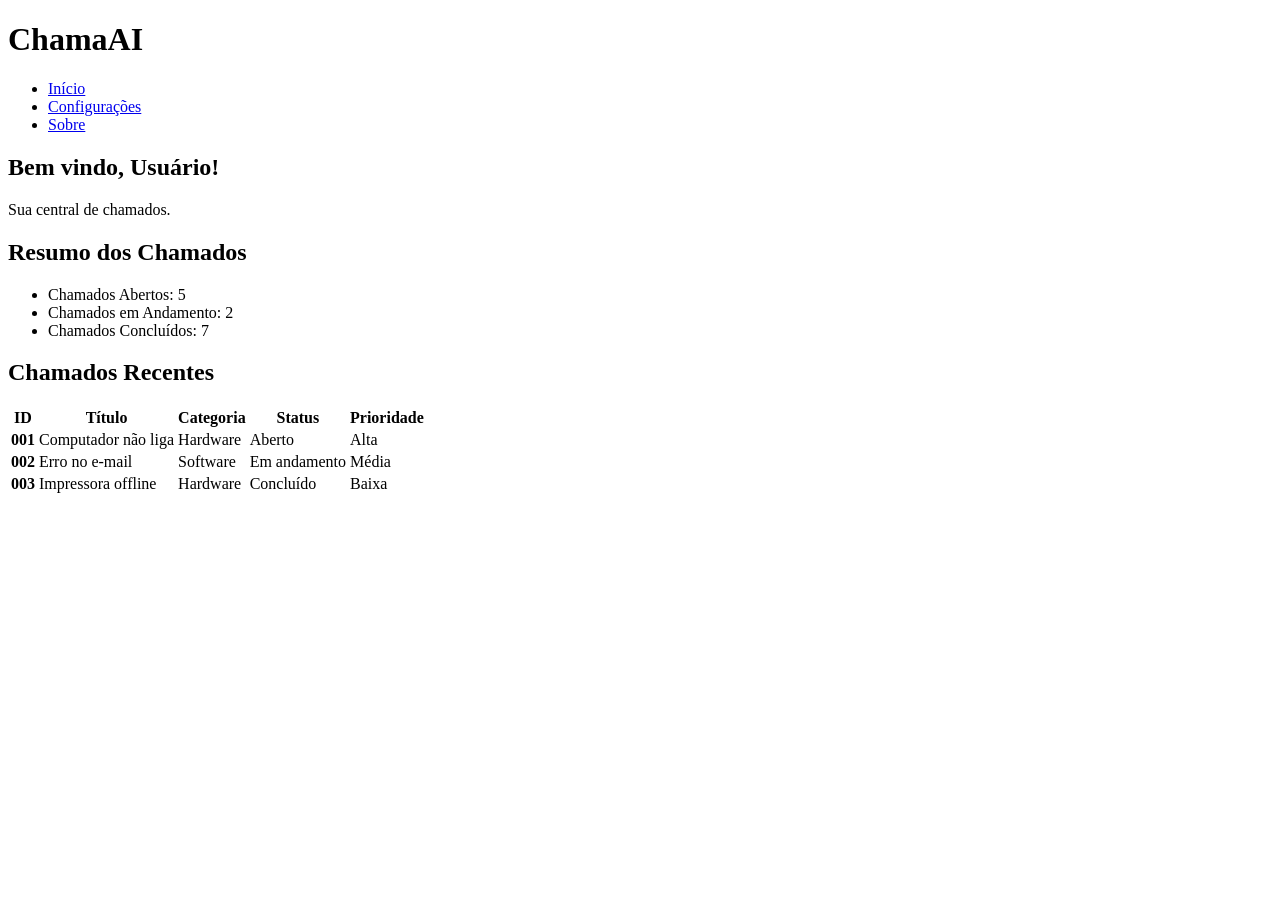
==== index.html @ 7141f5bf "adicionando novo arquivo" ====
<!DOCTYPE html>
<html lang="pt-BR">

<head>
    <meta charset="UTF-8">
    <title>ChamaAI</title>
</head>

<body>
    <header>
        <h1>ChamaAI</h1>
        <nav>
            <ul>
                <li><a href="#">Início</a></li>
                <li><a href="#">Configurações</a></li>
                <li><a href="#">Sobre</a></li>
            </ul>
        </nav>
    </header>

    <main>
        <h2>Bem vindo, Usuário!</h2>
        <p>Sua central de chamados.</p>

        <section>
            <h2>Resumo dos Chamados</h2>
            <ul>
                <li>Chamados Abertos: 5</li>
                <li>Chamados em Andamento: 2</li>
                <li>Chamados Concluídos: 7</li>
            </ul>
        </section>
        
        <section>
            <h2>Chamados Recentes</h2>
            <table>
                <thead>
                    <tr>
                        <th>ID</th>
                        <th>Título</th>
                        <th>Categoria</th>
                        <th>Status</th>
                        <th>Prioridade</th>
                    </tr>
                </thead>
                <tbody>
                    <tr>
                        <th scope="row">001</th>
                        <td>Computador não liga</td>
                        <td>Hardware</td>
                        <td>Aberto</td>
                        <td>Alta</td>
                    </tr>
                    <tr>
                        <th scope="row">002</th>
                        <td>Erro no e-mail</td>
                        <td>Software</td>
                        <td>Em andamento</td>
                        <td>Média</td>
                    </tr>
                    <tr>
                        <th scope="row">003</th>
                        <td>Impressora offline</td>
                        <td>Hardware</td>
                        <td>Concluído</td>
                        <td>Baixa</td>
                    </tr>
                </tbody>
            </table>
        </section>
    </main>
</body>

</html>
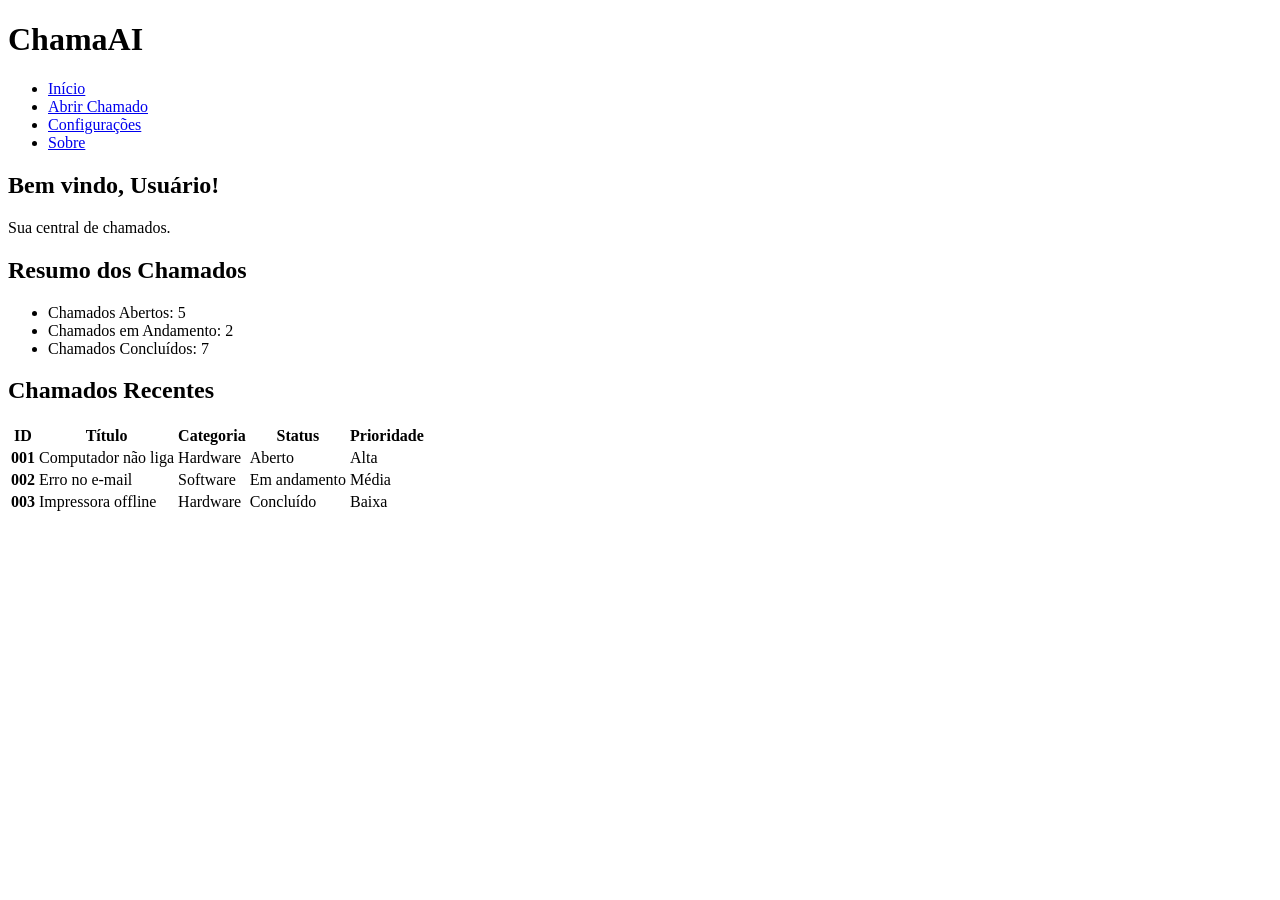
==== commit 4b24a87b: "implementando adicionar chamado" ====
--- a/index.html
+++ b/index.html
@@ -12,6 +12,7 @@
         <nav>
             <ul>
                 <li><a href="#">Início</a></li>
+                <li><a href="/abrir-chamado.html">Abrir Chamado</a></li>
                 <li><a href="#">Configurações</a></li>
                 <li><a href="#">Sobre</a></li>
             </ul>
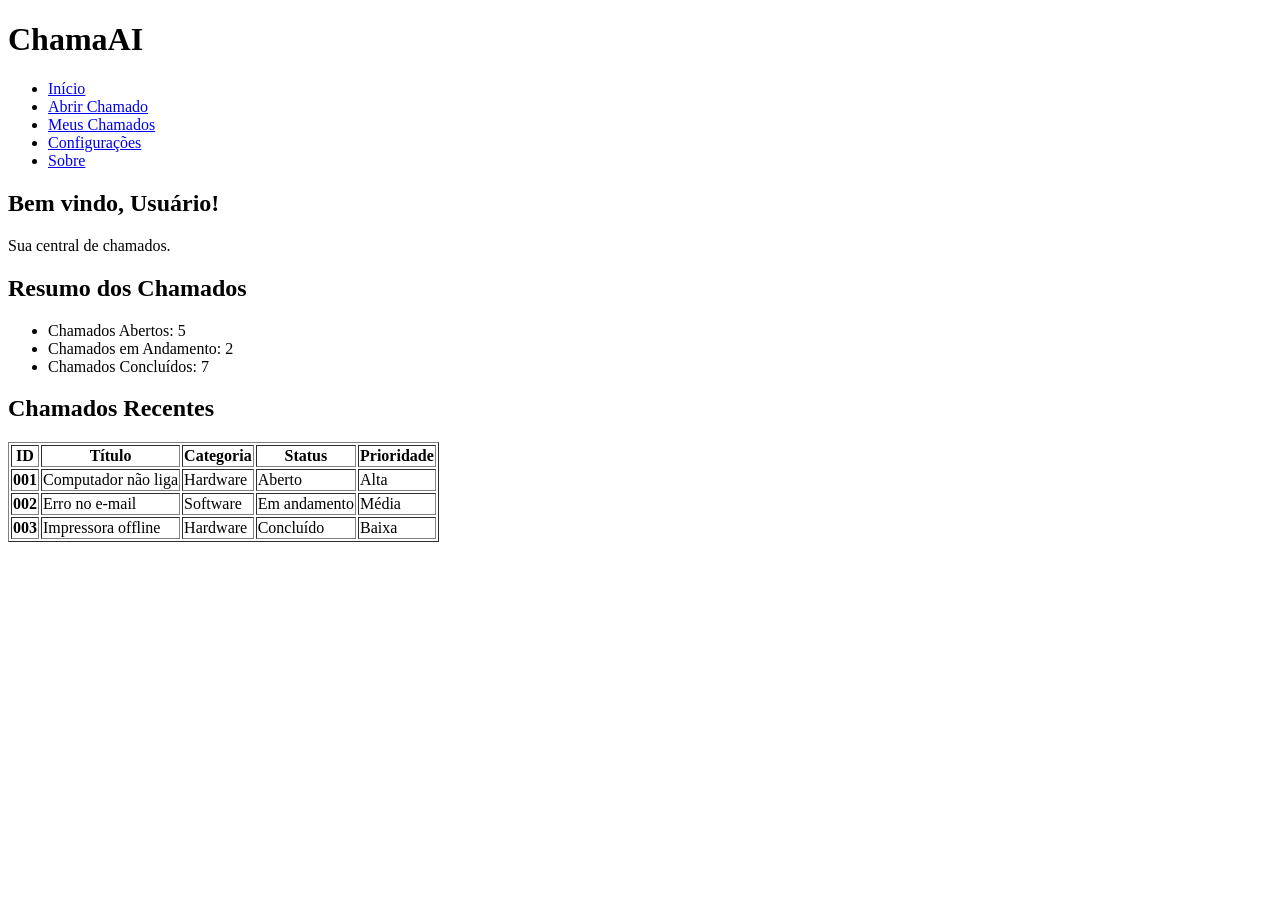
==== commit b8dd730d: "implementando a aba meus chamados" ====
--- a/index.html
+++ b/index.html
@@ -11,8 +11,9 @@
         <h1>ChamaAI</h1>
         <nav>
             <ul>
-                <li><a href="#">Início</a></li>
-                <li><a href="/abrir-chamado.html">Abrir Chamado</a></li>
+                <li><a href="index.html">Início</a></li>
+                <li><a href="abrir-chamado.html">Abrir Chamado</a></li>
+                <li><a href="chamados.html">Meus Chamados</a></li>
                 <li><a href="#">Configurações</a></li>
                 <li><a href="#">Sobre</a></li>
             </ul>
@@ -31,10 +32,10 @@
                 <li>Chamados Concluídos: 7</li>
             </ul>
         </section>
-        
+
         <section>
             <h2>Chamados Recentes</h2>
-            <table>
+            <table border="1">
                 <thead>
                     <tr>
                         <th>ID</th>
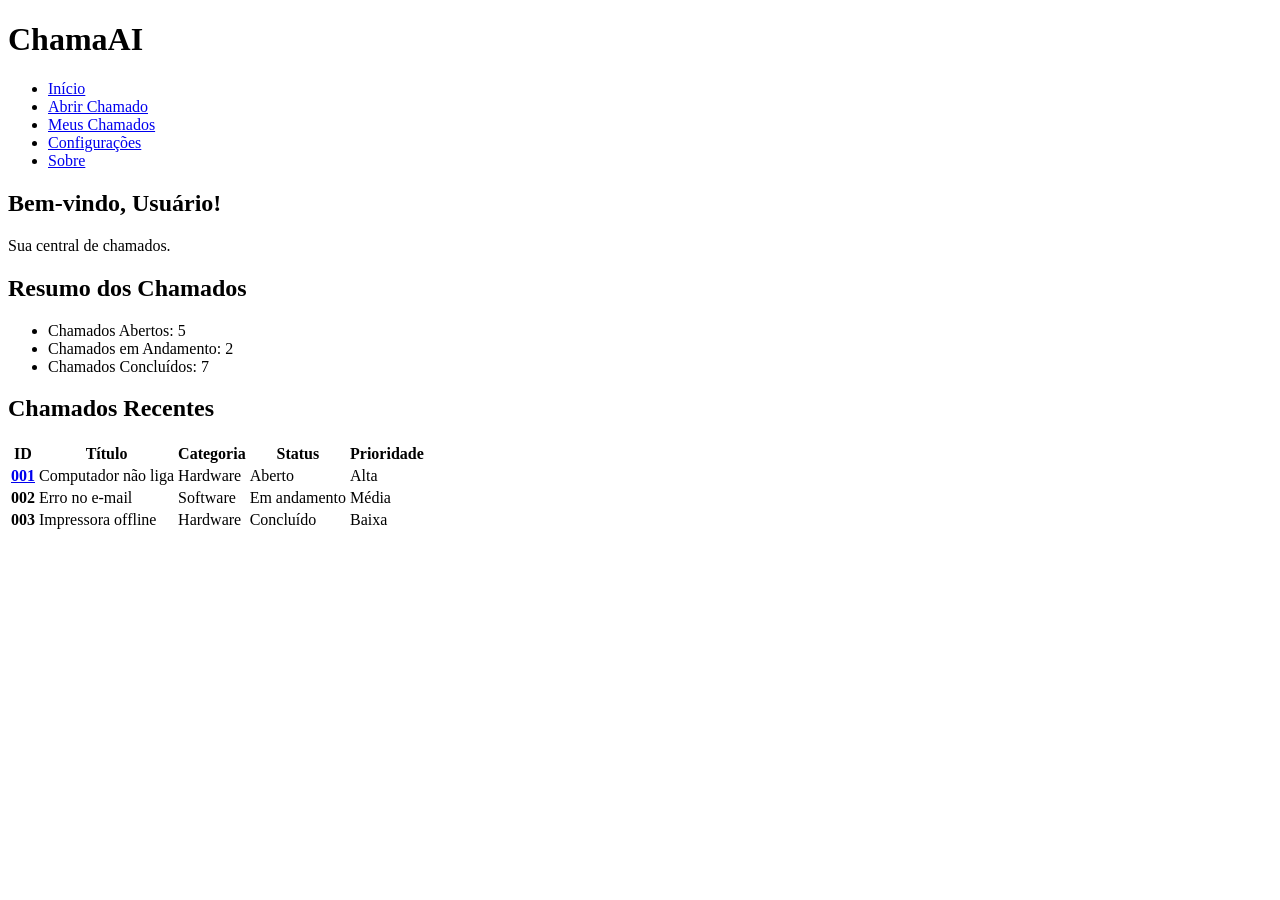
==== commit 90833919: "implementado o detalhes do chamado" ====
--- a/index.html
+++ b/index.html
@@ -3,7 +3,8 @@
 
 <head>
     <meta charset="UTF-8">
-    <title>ChamaAI</title>
+    <meta name="viewport" content="width=device-width, initial-scale=1.0">
+    <title>Início | ChamaAI</title>
 </head>
 
 <body>
@@ -21,55 +22,51 @@
     </header>
 
     <main>
-        <h2>Bem vindo, Usuário!</h2>
+        <h2>Bem-vindo, Usuário!</h2>
         <p>Sua central de chamados.</p>
 
-        <section>
-            <h2>Resumo dos Chamados</h2>
-            <ul>
-                <li>Chamados Abertos: 5</li>
-                <li>Chamados em Andamento: 2</li>
-                <li>Chamados Concluídos: 7</li>
-            </ul>
-        </section>
+        <h2>Resumo dos Chamados</h2>
+        <ul>
+            <li>Chamados Abertos: 5</li>
+            <li>Chamados em Andamento: 2</li>
+            <li>Chamados Concluídos: 7</li>
+        </ul>
 
-        <section>
-            <h2>Chamados Recentes</h2>
-            <table border="1">
-                <thead>
-                    <tr>
-                        <th>ID</th>
-                        <th>Título</th>
-                        <th>Categoria</th>
-                        <th>Status</th>
-                        <th>Prioridade</th>
-                    </tr>
-                </thead>
-                <tbody>
-                    <tr>
-                        <th scope="row">001</th>
-                        <td>Computador não liga</td>
-                        <td>Hardware</td>
-                        <td>Aberto</td>
-                        <td>Alta</td>
-                    </tr>
-                    <tr>
-                        <th scope="row">002</th>
-                        <td>Erro no e-mail</td>
-                        <td>Software</td>
-                        <td>Em andamento</td>
-                        <td>Média</td>
-                    </tr>
-                    <tr>
-                        <th scope="row">003</th>
-                        <td>Impressora offline</td>
-                        <td>Hardware</td>
-                        <td>Concluído</td>
-                        <td>Baixa</td>
-                    </tr>
-                </tbody>
-            </table>
-        </section>
+        <h2>Chamados Recentes</h2>
+        <table>
+            <thead>
+                <tr>
+                    <th scope="col">ID</th>
+                    <th scope="col">Título</th>
+                    <th scope="col">Categoria</th>
+                    <th scope="col">Status</th>
+                    <th scope="col">Prioridade</th>
+                </tr>
+            </thead>
+            <tbody>
+                <tr>
+                    <th scope="row"><a href="detalhes.html">001</a></th>
+                    <td>Computador não liga</td>
+                    <td>Hardware</td>
+                    <td>Aberto</td>
+                    <td>Alta</td>
+                </tr>
+                <tr>
+                    <th scope="row">002</th>
+                    <td>Erro no e-mail</td>
+                    <td>Software</td>
+                    <td>Em andamento</td>
+                    <td>Média</td>
+                </tr>
+                <tr>
+                    <th scope="row">003</th>
+                    <td>Impressora offline</td>
+                    <td>Hardware</td>
+                    <td>Concluído</td>
+                    <td>Baixa</td>
+                </tr>
+            </tbody>
+        </table>
     </main>
 </body>
 
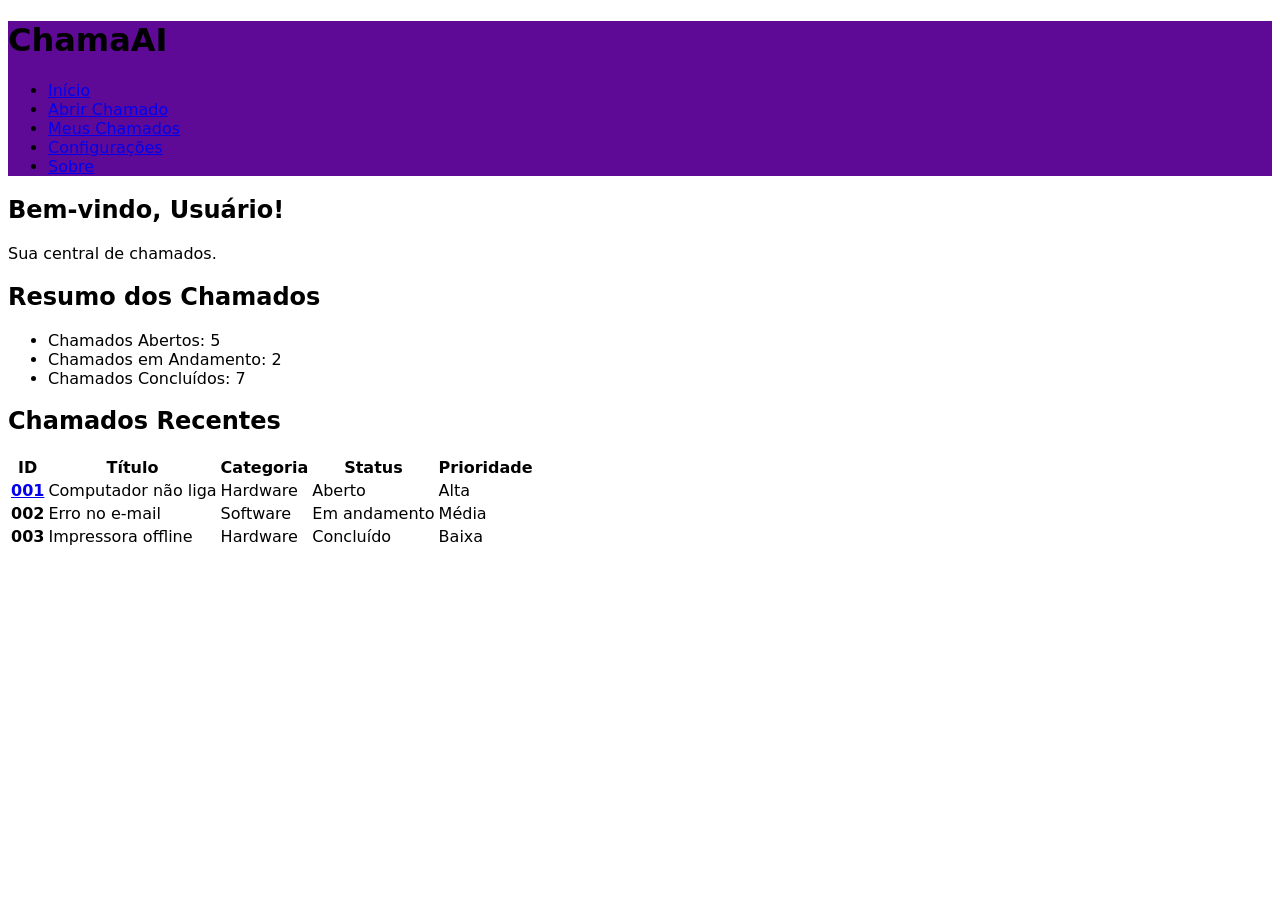
==== commit 303a6e12: "implementando o css" ====
--- a/index.html
+++ b/index.html
@@ -5,6 +5,7 @@
     <meta charset="UTF-8">
     <meta name="viewport" content="width=device-width, initial-scale=1.0">
     <title>Início | ChamaAI</title>
+    <link rel="stylesheet" href="css/style.css" />
 </head>
 
 <body>
--- a/css/style.css
+++ b/css/style.css
@@ -0,0 +1,7 @@
+html {
+    font-family: system-ui, -apple-system, BlinkMacSystemFont, 'Segoe UI', Roboto, Oxygen, Ubuntu, Cantarell, 'Open Sans', 'Helvetica Neue', sans-serif;
+}
+
+header {
+    background-color: rgb(95, 10, 151);
+}
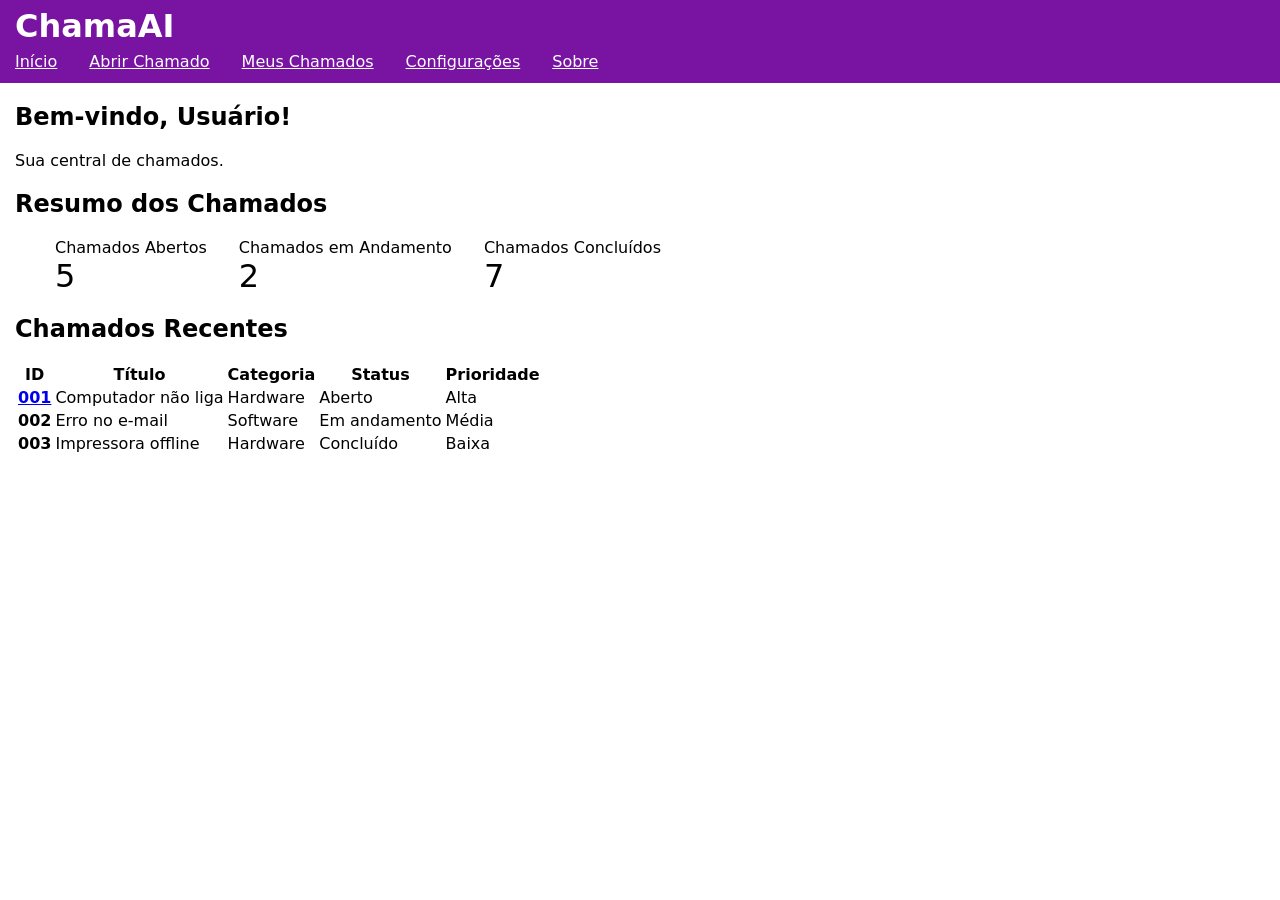
==== commit 2fd804fa: "implementando o css" ====
--- a/index.html
+++ b/index.html
@@ -11,15 +11,13 @@
 <body>
     <header>
         <h1>ChamaAI</h1>
-        <nav>
-            <ul>
-                <li><a href="index.html">Início</a></li>
-                <li><a href="abrir-chamado.html">Abrir Chamado</a></li>
-                <li><a href="chamados.html">Meus Chamados</a></li>
-                <li><a href="#">Configurações</a></li>
-                <li><a href="#">Sobre</a></li>
-            </ul>
-        </nav>
+            <nav class="barra">
+                <a href="index.html">Início</a>
+                <a href="abrir-chamado.html">Abrir Chamado</a>
+                <a href="chamados.html">Meus Chamados</a>
+                <a href="#">Configurações</a>
+                <a href="#">Sobre</a>
+            </nav>    
     </header>
 
     <main>
@@ -28,9 +26,12 @@
 
         <h2>Resumo dos Chamados</h2>
         <ul>
-            <li>Chamados Abertos: 5</li>
-            <li>Chamados em Andamento: 2</li>
-            <li>Chamados Concluídos: 7</li>
+            <li>Chamados Abertos
+                <span>5</span></li>
+            <li>Chamados em Andamento
+                <span>2</span></li>
+            <li>Chamados Concluídos
+                <span>7</span></li>
         </ul>
 
         <h2>Chamados Recentes</h2>
--- a/css/style.css
+++ b/css/style.css
@@ -2,6 +2,54 @@
     font-family: system-ui, -apple-system, BlinkMacSystemFont, 'Segoe UI', Roboto, Oxygen, Ubuntu, Cantarell, 'Open Sans', 'Helvetica Neue', sans-serif;
 }
 
+/*usado para o header cobrir sua largura total sem quebrar o layout*/
+body {
+    margin: 0;
+    padding: 0;
+}
+
+.barra a {
+    color: inherit;
+}
+
+a:hover {
+    color: red;
+}
+
+.barra a:hover {
+    color: rgb(255, 236, 61);
+}
+
 header {
-    background-color: rgb(95, 10, 151);
+    background-color: #7813a2;
+    color: white;
+    padding-top: 7px;
+    padding-left: 15px;
+    padding-bottom: 5px;
+}
+
+header h1 {
+    margin: 0;
+}
+
+.barra {
+    display: flex;
+    padding-top: 7px;
+    padding-bottom: 7px;
+    gap: 2rem;
+}
+
+main {
+    padding-left: 15px;
+}
+
+main ul {
+    display: flex;
+    list-style: none;
+    gap: 2rem;
+}
+
+li span {
+    display: block;
+    font-size: 2rem;
 }
